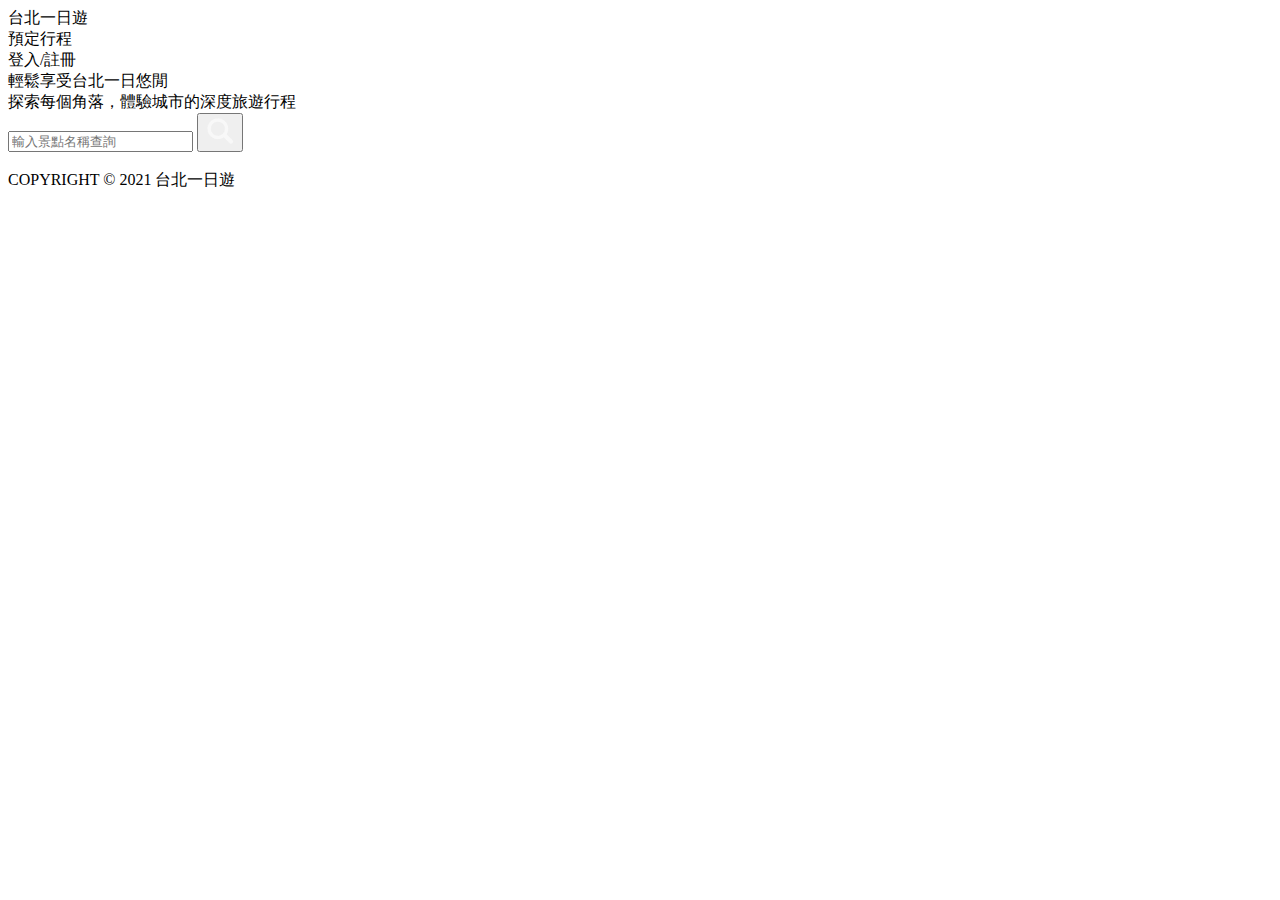
==== templates/index.html @ a25ee869 "week2" ====
<!DOCTYPE html>
<html lang="en">
<head>
    <meta charset="UTF-8">
    <meta http-equiv="X-UA-Compatible" content="IE=edge">
    <meta name="viewport" content="width=device-width, initial-scale=1.0">
    <title>台北一日遊</title>
    <link rel="stylesheet" type="text/css" href="{{ url_for('static', filename='taipei.css') }}" />
</head>
<body>
    <div id="navigation_bar">
        <div class=left>台北一日遊</div>
        <div class=right>
            <div class="item">預定行程</div>
            <div class="item">登入/註冊</div>
        </div>
        <div class=slogan>

            <div class=slogan_top>輕鬆享受台北一日悠閒</div>
            <div class=slogan_middle>探索每個角落，體驗城市的深度旅遊行程</div>
            <div class="wrap">
                <div class="search">
                    <input  class="search-bar" type="text" name="search" id="search" placeholder="輸入景點名稱查詢">
                    <button onclick="apiAttraction()" class="search-btn" id="search-btn"><img class="search_icon" src="/static/search.png" width="30" height="30"/></button>
                </div>
            </div>
            <div class=category_Div>
                <div id=search_category onclick="test_function(this)"></div>
            </div>
            
        </div>
        
    </div> 
    <div id=welcome>
        <img class="welcome_photo">
    </div>  
    <div>
        <div id="content">
        </div>
        
    </div> 
    <div class="footer_container">
        <footer>COPYRIGHT © 2021 台北一日遊</footer>    
    </div>
    <script>
    let nextPage=0 ;
    let isLoading=false;
    let keyword="";
    function Attraction()
    {
        // 這邊是將頁面抓到輸入的字串
        fetch(`http://127.0.0.1:3000/api/attraction?page=${nextPage}`, {})
        .then((response) => {
            // 這裡會得到一個 ReadableStream 的物件
            // 可以透過 blob(), json(), text() 轉成可用的資訊
            return response.json(); 
        }).then((jsonData) => {
            
            // console.log(nextPage);
            let attractionName = jsonData.data[0].name;
            let mrt = jsonData.data[0].mrt;
            let category = jsonData.data[0].category;
            let image = jsonData.data[0].images[0];
            
            for (let i=0; i<jsonData.data.length; i++)
            {
                console.log("test2")
                // 建立attractionDiv 容器 並放入一開始在html建立的content
                let content=document.getElementById("content");
                let attractionDiv = document.createElement("div");
                attractionDiv.id = `attraction_content ${i}`;
                content.appendChild(attractionDiv);


                // 建立圖片的容器並放在attractionDiv 容器中
                let attraction_content=document.getElementById(`attraction_content ${i}`);
                let img = document.createElement("img");
                img.id="main_photo";
                img.src = jsonData.data[i].images[0];
                // 將圖片放在attraction_content容器下面
                attraction_content.appendChild(img);

                // 建立景點名稱
                
                let attractionName = document.createElement("div");
                attractionName.className  = "attraction_name";
                // 建立<h1>
                let textName = document.createElement("p");
                nameNode = document.createTextNode(jsonData.data[i].name);   
                // 先把節點放進div中 
                textName.appendChild(nameNode);
                attractionName.appendChild(textName);
                
                attraction_content.appendChild(attractionName);
                
                // 先建立information資訊 待會放mrt 和分類
                let information = document.createElement("div");
                information.id = `information ${i}`;
                attraction_content.appendChild(information);
                // 建立mrt
                let attraction_information=document.getElementById(`information ${i}`);
                let attractionMrt = document.createElement("div");
                attractionMrt.className  = "attraction_mrt";
                mrtNode = document.createTextNode(jsonData.data[i].mrt);
                // 先把節點放進div中
                attractionMrt.appendChild(mrtNode);
                // 再將資料放進attraction_content
                attraction_information.appendChild(attractionMrt);
                
                // 建立分類 放進attraction_information
                let attractionCategory = document.createElement("div");
                attractionCategory.className  = "attraction_category";
                categoryNode = document.createTextNode(jsonData.data[i].category);
                // 先把節點放進div中
                attractionCategory.appendChild(categoryNode);
                // 再將資料放進attraction_content
                attraction_information.appendChild(attractionCategory);
                if (i==jsonData.data.length-1){
                    isLoading=true;
                }
            }
            if(isLoading==true){
                observer.observe(cards);   
                console.log("test1")
            }
            
           nextPage = jsonData.nextPage;
        })
        
    }
    
    // 這裡是搜尋按鈕時
    function apiAttraction()
    {
        // 先停止聆聽
        observer.unobserve(cards);
        //  先清空網頁
        document.getElementById("content").innerHTML="";
        // 讓nextPage先回到0
        
        // 這邊是將頁面抓到輸入的字串
        let keywordElement = document.getElementById("search");
        keyword = keywordElement.value;
        // const data = {username}
        console.log(keywordElement);
        console.log(keyword,"打進去的字");
        fetch(`http://127.0.0.1:3000/api/attraction?keyword=${keyword}`, {})
        .then((response) => {
            // 這裡會得到一個 ReadableStream 的物件
            // 可以透過 blob(), json(), text() 轉成可用的資訊
            return response.json(); 
        }).then((jsonData) => {
            console.log(nextPage,"景點搜尋")
            let attractionName = jsonData.data[0].name;
            let mrt = jsonData.data[0].mrt;
            let category = jsonData.data[0].category;
            let image = jsonData.data[0].images[0];
        
            for (let i=0; i<jsonData.data.length; i++)
            {
                // 建立attractionDiv 容器 並放入一開始在html建立的content
                let content=document.getElementById("content");
                let attractionDiv = document.createElement("div");
                attractionDiv.id = `attraction_content ${i}`;
                content.appendChild(attractionDiv);


                // 建立圖片的容器並放在attractionDiv 容器中
                let attraction_content=document.getElementById(`attraction_content ${i}`);
                let img = document.createElement("img");
                img.id="main_photo";
                img.src = jsonData.data[i].images[0];
                // 將圖片放在attraction_content容器下面
                attraction_content.appendChild(img);

                // 建立景點名稱
                
                let attractionName = document.createElement("div");
                attractionName.className  = "attraction_name";
                let textName = document.createElement("p");
                nameNode = document.createTextNode(jsonData.data[i].name);
                // 先把節點放進div中
                textName.appendChild(nameNode);
                attractionName.appendChild(textName);
                // 再將資料放進attraction_content
                attraction_content.appendChild(attractionName);
                
                // 先建立information資訊 待會放mrt 和分類
                let information = document.createElement("div");
                information.id = `information ${i}`;
                attraction_content.appendChild(information);
                // 建立mrt
                let attraction_information=document.getElementById(`information ${i}`);
                let attractionMrt = document.createElement("div");
                attractionMrt.className  = "attraction_mrt";
                mrtNode = document.createTextNode(jsonData.data[i].mrt);
                // 先把節點放進div中
                attractionMrt.appendChild(mrtNode);
                // 再將資料放進attraction_content
                attraction_information.appendChild(attractionMrt);
                
                // 建立分類 放進attraction_information
                let attractionCategory = document.createElement("div");
                attractionCategory.className  = "attraction_category";
                categoryNode = document.createTextNode(jsonData.data[i].category);
                // 先把節點放進div中
                attractionCategory.appendChild(categoryNode);
                // 再將資料放進attraction_content
                attraction_information.appendChild(attractionCategory);

            }
            nextPage = jsonData.nextPage;
            keyword=keywordElement.value;
            observer.observe(cards);   
            console.log(nextPage,"跑完搜尋第一頁");
            
           
        })
    }
    function apiCategory()
    {
        fetch("http://127.0.0.1:3000/api/categories", {})
        .then((response) => {
            // 這裡會得到一個 ReadableStream 的物件
            // 可以透過 blob(), json(), text() 轉成可用的資訊
            return response.json(); 
        }).then((jsonData) => {
            let categories = jsonData.data;
            console.log(categories);
            console.log(categories[0]);
            for (let i=0; i<jsonData.data.length; i++)
            {
                let catrgory_content=document.getElementById("search_category");
                let searchCategory = document.createElement("a");
                searchCategory.className  = "search_category_content";
                searchCategory.setAttribute("onclick", "show(this);")

                searchCategory.className  = "search_category_content";
                searchcategoryNode = document.createTextNode(categories[i]);
                // 先把節點放進div中
                searchCategory.appendChild(searchcategoryNode);
                // 再將資料放進attraction_content
                catrgory_content.appendChild(searchCategory);
            }
        })

    }

    // 點擊顯示和隱藏
        function e(obj){return document.getElementById(obj)}
    e("search").onclick=function(event){
        e("search_category").style.opacity="1";
        stopBubble(event); 
        document.onclick=function(){
        e("search_category").style.opacity="0";
            document.onclick=null;
        }
    }
    
    e("search_category").onclick=function(event){
        //只阻止了向上冒泡，而沒有阻止向下捕獲，所以點擊con的內部對象時，仍然可以執行這個函數
        stopBubble(event); 
    }
    //阻止冒泡函數
    function stopBubble(e){  
        if(e && e.stopPropagation){
        e.stopPropagation();  //w3c
        }else{
        window.event.cancelBubble=true; //IE
        }
    }
    // 點擊文字顯示在input
    function show(e) {
        let clickValue = e.text
        document.getElementById("search").value = clickValue
    }

   
    // let isLoading=false;
    //root預設就是視窗
    let options = {
    // rootMargin: '0px 0px 0px 0px',
    threshold: 1,
    }
    //選定要觀察的對象

    
    //設定call back
    const callback = (entries) => 
    {
        console.log("hello")
        console.log(keyword,1111)
       
            console.log(nextPage,"aaaaaa")
            if(nextPage == null) return;
            if (entries[0].isIntersecting)
            {   console.log(nextPage,"bbbbbb");
            
                if(nextPage!==null ){
                    console.log(nextPage,"1234567")
                    isLoading=true;
                    fetch(`http://127.0.0.1:3000/api/attraction?page=${nextPage}&keyword=${keyword}`, {})
                .then((response) => {
                    console.log(nextPage,"333333")
                    // 這裡會得到一個 ReadableStream 的物件
                    // 可以透過 blob(), json(), text() 轉成可用的資訊
                    return response.json(); 
                }).then((jsonData) => {
                    
                    console.log(nextPage,"dddddd");
                    let attractionName = jsonData.data[0].name;
                    let mrt = jsonData.data[0].mrt;
                    let category = jsonData.data[0].category;
                    let image = jsonData.data[0].images[0];
            
                for (let i=0; i<jsonData.data.length; i++)
                {
                    
                    // 建立attractionDiv 容器 並放入一開始在html建立的content
                    let content=document.getElementById("content");
                    let attractionDiv = document.createElement("div");
                    attractionDiv.id = `attraction_content ${i+12*nextPage}`;
                    content.appendChild(attractionDiv);


                    // 建立圖片的容器並放在attractionDiv 容器中
                    let attraction_content=document.getElementById(`attraction_content ${i+12*nextPage}`);
                    let img = document.createElement("img");
                    img.id="main_photo";
                    img.src = jsonData.data[i].images[0];
                    // 將圖片放在attraction_content容器下面
                    attraction_content.appendChild(img);

                    // 建立景點名稱
                    
                    let attractionName = document.createElement("div");
                    attractionName.className  = "attraction_name";
                    // 建立<h1>
                    let textName = document.createElement("p");
                    nameNode = document.createTextNode(jsonData.data[i].name);   
                    // 先把節點放進div中 
                    textName.appendChild(nameNode);
                    attractionName.appendChild(textName);
                    
                    attraction_content.appendChild(attractionName);
                    
                    // 先建立information資訊 待會放mrt 和分類
                    let information = document.createElement("div");
                    information.id = `information ${i+12*nextPage}`;
                    attraction_content.appendChild(information);
                    // 建立mrt
                    let attraction_information=document.getElementById(`information ${i+12*nextPage}`);
                    let attractionMrt = document.createElement("div");
                    attractionMrt.className  = "attraction_mrt";
                    mrtNode = document.createTextNode(jsonData.data[i].mrt);
                    // 先把節點放進div中
                    attractionMrt.appendChild(mrtNode);
                    // 再將資料放進attraction_content
                    attraction_information.appendChild(attractionMrt);
                    
                    // 建立分類 放進attraction_information
                    let attractionCategory = document.createElement("div");
                    attractionCategory.className  = "attraction_category";
                    categoryNode = document.createTextNode(jsonData.data[i].category);
                    // 先把節點放進div中
                    attractionCategory.appendChild(categoryNode);
                    // 再將資料放進attraction_content
                    attraction_information.appendChild(attractionCategory);
                }
                
                nextPage = jsonData.nextPage;
                console.log(nextPage);
       
               
                })
            }
            else{
                console.log("不重疊")
            }
        } 
                    
     
          
    }
    
    
    Attraction();

    apiCategory();
    
  
    let observer = new IntersectionObserver(callback, options)
    const cards = document.querySelector("footer");
    // observer.observe(cards);   
    
    </script>
</body>
</html>
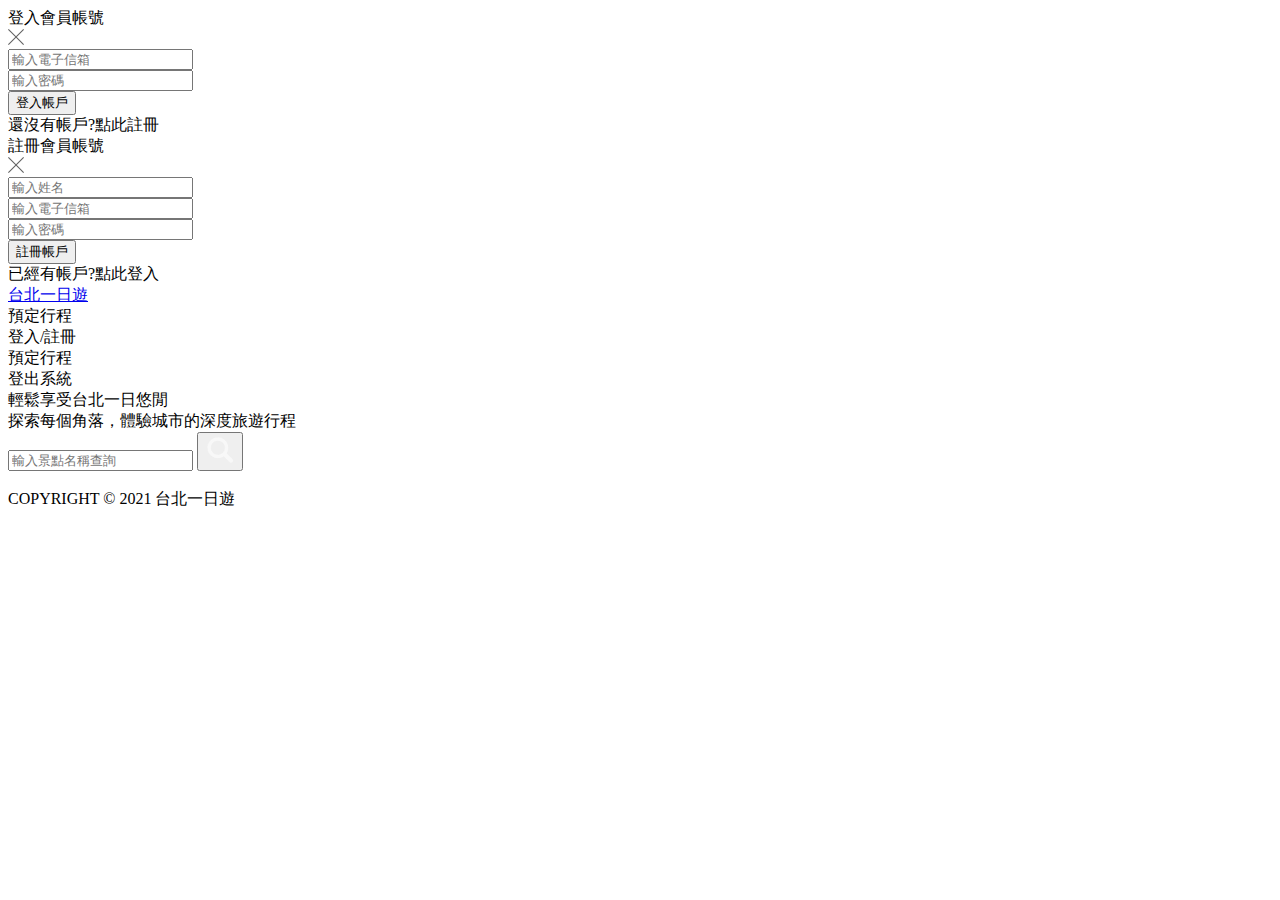
==== commit 02c0684a: "Merge pull request #5 from WanJu0/develop" ====
--- a/templates/index.html
+++ b/templates/index.html
@@ -7,13 +7,68 @@
     <title>台北一日遊</title>
     <link rel="stylesheet" type="text/css" href="{{ url_for('static', filename='taipei.css') }}" />
 </head>
-<body>
+<body> 
+    <div class="overlay_login" id="overlay_login">
+        <div id="login_content">
+            <div id="decorator_section">
+                <div id="decorator_top"></div>
+                <div id="decorator_down">
+                    <div id="decorator_main">
+                        <div id="login_title">
+                            <div id="login_nane">登入會員帳號</div>
+                            <img onclick="closeLogin()" class="x_icon" src="/static/icon_closex.png" />
+                        </div>
+                    
+                        <input id="input_email"type="text" name="email" placeholder="輸入電子信箱"/><br/>
+                        <input id="input_password" type="password" name="password" placeholder="輸入密碼"/><br/>
+                        <button onclick="apiSingin()" id="login_btn">登入帳戶</button>
+                        <div id="signin_message"></div>
+                        <div onclick="openSignup(),closeLogin() " id="no_account">還沒有帳戶?點此註冊</div>
+                    </div>
+                </div>
+            </div>
+        </div> 
+    </div>
+    <div class="overlay_signup" id="overlay_signup">
+        <div id="signup_content">
+            <div id="signup_section">
+                <div id="signup_top"></div>
+                <div id="signup_down">
+                    <div id="signup_main">
+                        <div id="signup_title">
+                            <div id="signup_nane">註冊會員帳號</div>
+                            <img onclick="closeSignup()" class="signup_icon" src="/static/icon_closex.png" />
+                        </div>
+                        <!-- <form action="/api/user" method="POST"> -->
+                        <input id="input_signup_name" type="text" name="name" placeholder="輸入姓名"/><br/>
+                        <input id="input_signup_email"type="text" name="email" placeholder="輸入電子信箱"/><br/>
+                        <input id="input_signup_password" type="password" name="password" placeholder="輸入密碼"/><br/>
+                        <button onclick="apiSingup()"id="signup_btn">註冊帳戶</button>
+                        <div id="signup_message"></div>
+                        <div onclick="closeSignup(),openLogin()"  id="account">已經有帳戶?點此登入</div>
+                    </div>
+                </div>
+            </div>
+        </div>  
+    </div>
     <div id="navigation_bar">
-        <div class=left>台北一日遊</div>
-        <div class=right>
+        <a href="/">
+            <div class=left>台北一日遊</div>
+        </a>
+        
+        <div class=right_login>
             <div class="item">預定行程</div>
-            <div class="item">登入/註冊</div>
+            <div id="login_logout">
+                <div class="signin_btn" onclick="openLogin()">登入/註冊</div>
+            </div>
         </div>
+        <div class=right_logout>
+            <div class="item">預定行程</div>
+            <div id="login_logout">
+                <div class="signout_btn" onclick="logout()" >登出系統</div>
+            </div>
+        </div>
+        
         <div class=slogan>
 
             <div class=slogan_top>輕鬆享受台北一日悠閒</div>
@@ -49,7 +104,7 @@
     function Attraction()
     {
         // 這邊是將頁面抓到輸入的字串
-        fetch(`http://127.0.0.1:3000/api/attraction?page=${nextPage}`, {})
+        fetch(`/api/attraction?page=${nextPage}`, {})
         .then((response) => {
             // 這裡會得到一個 ReadableStream 的物件
             // 可以透過 blob(), json(), text() 轉成可用的資訊
@@ -61,15 +116,28 @@
             let mrt = jsonData.data[0].mrt;
             let category = jsonData.data[0].category;
             let image = jsonData.data[0].images[0];
+            let id = jsonData.data[0].id;
+            console.log(id);
+
             
             for (let i=0; i<jsonData.data.length; i++)
             {
                 console.log("test2")
+                // 新增一個連結在最外層
+
+
                 // 建立attractionDiv 容器 並放入一開始在html建立的content
                 let content=document.getElementById("content");
+                // 新增一個連結在最外層
+                let attractionLink = document.createElement("a");
+                attractionLink.id = `attraction_link ${i}`;
+                attractionLink.href=`/attraction/${jsonData.data[i].id}`;
+                content.appendChild(attractionLink);
+
+
                 let attractionDiv = document.createElement("div");
                 attractionDiv.id = `attraction_content ${i}`;
-                content.appendChild(attractionDiv);
+                attractionLink.appendChild(attractionDiv);
 
 
                 // 建立圖片的容器並放在attractionDiv 容器中
@@ -90,7 +158,6 @@
                 // 先把節點放進div中 
                 textName.appendChild(nameNode);
                 attractionName.appendChild(textName);
-                
                 attraction_content.appendChild(attractionName);
                 
                 // 先建立information資訊 待會放mrt 和分類
@@ -144,7 +211,7 @@
         // const data = {username}
         console.log(keywordElement);
         console.log(keyword,"打進去的字");
-        fetch(`http://127.0.0.1:3000/api/attraction?keyword=${keyword}`, {})
+        fetch(`/api/attraction?keyword=${keyword}`, {})
         .then((response) => {
             // 這裡會得到一個 ReadableStream 的物件
             // 可以透過 blob(), json(), text() 轉成可用的資訊
@@ -219,7 +286,7 @@
     }
     function apiCategory()
     {
-        fetch("http://127.0.0.1:3000/api/categories", {})
+        fetch("/api/categories", {})
         .then((response) => {
             // 這裡會得到一個 ReadableStream 的物件
             // 可以透過 blob(), json(), text() 轉成可用的資訊
@@ -299,7 +366,7 @@
                 if(nextPage!==null ){
                     console.log(nextPage,"1234567")
                     isLoading=true;
-                    fetch(`http://127.0.0.1:3000/api/attraction?page=${nextPage}&keyword=${keyword}`, {})
+                    fetch(`/api/attraction?page=${nextPage}&keyword=${keyword}`, {})
                 .then((response) => {
                     console.log(nextPage,"333333")
                     // 這裡會得到一個 ReadableStream 的物件
@@ -318,9 +385,15 @@
                     
                     // 建立attractionDiv 容器 並放入一開始在html建立的content
                     let content=document.getElementById("content");
+                    // 新增一個連結在最外層
+                    let attractionLink = document.createElement("a");
+                    attractionLink.id = `attraction_link ${i+12*nextPage}`;
+                    attractionLink.href=`/attraction/${jsonData.data[i].id}`;
+                    content.appendChild(attractionLink);
+
                     let attractionDiv = document.createElement("div");
                     attractionDiv.id = `attraction_content ${i+12*nextPage}`;
-                    content.appendChild(attractionDiv);
+                    attractionLink.appendChild(attractionDiv);
 
 
                     // 建立圖片的容器並放在attractionDiv 容器中
@@ -378,21 +451,170 @@
                 console.log("不重疊")
             }
         } 
-                    
-     
-          
     }
     
     
     Attraction();
-
     apiCategory();
-    
-  
+    // 追蹤footer
     let observer = new IntersectionObserver(callback, options)
     const cards = document.querySelector("footer");
-    // observer.observe(cards);   
-    
+
+    // 點擊或關閉註冊和登入div
+    function openLogin() {
+        let element = document.getElementById("overlay_login")
+        element.style.display = "block"
+    }
+    function closeLogin() {
+        let element = document.getElementById("overlay_login")
+        element.style.display = "none"
+    } 
+    // 開關註冊
+    function openSignup() {
+        let element = document.getElementById("overlay_signup")
+        element.style.display = "block"
+    }
+    function closeSignup() {
+        let element = document.getElementById("overlay_signup")
+        element.style.display = "none"
+    } 
+    // 註冊系統
+    function apiSingup(){
+        const nameElement = document.getElementById("input_signup_name");
+        const name = nameElement.value;
+        const emailElement = document.getElementById("input_signup_email");
+        const email = emailElement.value;
+        const passwordElement = document.getElementById("input_signup_password");
+        const password = passwordElement.value;
+
+        console.log(name);
+        console.log(email);
+        console.log(password);
+        let data=
+            {
+                name:name,
+                email:email,
+                password:password
+            };
+        fetch("/api/user",{
+            method: "POST" ,
+            credentials: "include",
+            body:JSON.stringify(data),
+            cache:"no-cache",
+            headers:new Headers({
+                "content-type":"application/json"
+            })
+        })
+        .then((response) => {
+            // 這裡會得到一個 ReadableStream 的物件
+            // 可以透過 blob(), json(), text() 轉成可用的資訊
+            return response.json(); 
+        }).then((jsonData) => {
+            console.log(jsonData,"check 33")
+            console.log(jsonData.message)
+            if(jsonData.error==true){
+                document.getElementById("signup_message").innerHTML = jsonData.message ;
+            }
+            if(jsonData.ok==true){
+                document.getElementById("signup_message").innerHTML = "註冊成功" ;
+                document.getElementById("login_btn").style.margin="0px";
+
+            }
+        })
+    }
+    // 登入系統的js 
+    function apiSingin()
+    {
+        const emailElement = document.getElementById("input_email");
+        const email = emailElement.value;
+        const passwordElement = document.getElementById("input_password");
+        const password = passwordElement.value;
+
+        console.log(email);
+        console.log(password);
+        let data=
+            {
+                email:email,
+                password:password
+            };
+        
+        console.log(data);
+        fetch("/api/user/auth",{
+            method: "PUT" ,
+            credentials: "include",
+            body:JSON.stringify(data),
+            cache:"no-cache",
+            headers:new Headers({
+                "content-type":"application/json"
+            })
+        })
+        .then(function(response){
+            if(response.status ==400){
+                console.log(`Response status was not 200:${response.status}`);
+                console.log(data)
+                document.getElementById("signin_message").innerHTML = "帳號密碼有誤"
+                return ;
+            }
+            if(response.status ==200){
+                response.json().then(function(data){
+                    console.log(data)
+                    // document.getElementById("signin_message").innerHTML = "登入成功"
+                    window.location.replace(location.href)
+                })
+            }
+
+        })
+        
+    }
+    // 寫一個函式可以判斷使用者是否有登入
+    function check()
+    {
+        fetch("/api/user/auth",{
+            method: "GET" ,
+        })
+        .then((response) => {
+            // 這裡會得到一個 ReadableStream 的物件
+            // 可以透過 blob(), json(), text() 轉成可用的資訊
+            return response.json(); 
+        }).then((jsonData) => {
+            console.log(jsonData,"check 1")
+            console.log(jsonData.data)
+            if(jsonData.data!=false){
+                let element = document.querySelector(".right_login")
+                element.style.display="none"
+                let signoutElement = document.querySelector(".right_logout")
+                signoutElement.style.display="block"
+                signoutElement.style.display="flex"
+            }
+            else{
+                let element = document.querySelector(".right_login")
+                element.style.display="block"
+                element.style.display="flex"
+                let signoutElement = document.querySelector(".right_logout")
+                signoutElement.style.display="none"
+               
+            }
+            
+        })
+    }
+    check()
+    // 登出系統
+    function logout()
+    {
+        fetch("/api/user/auth",{
+            method: "DELETE" ,
+        })
+        .then((response) => {
+            // 這裡會得到一個 ReadableStream 的物件
+            // 可以透過 blob(), json(), text() 轉成可用的資訊
+            return response.json(); 
+        }).then((jsonData) => {
+            console.log(jsonData,"check 2")
+            window.location.replace(location.href)
+            
+        })
+    }
+
     </script>
 </body>
 </html>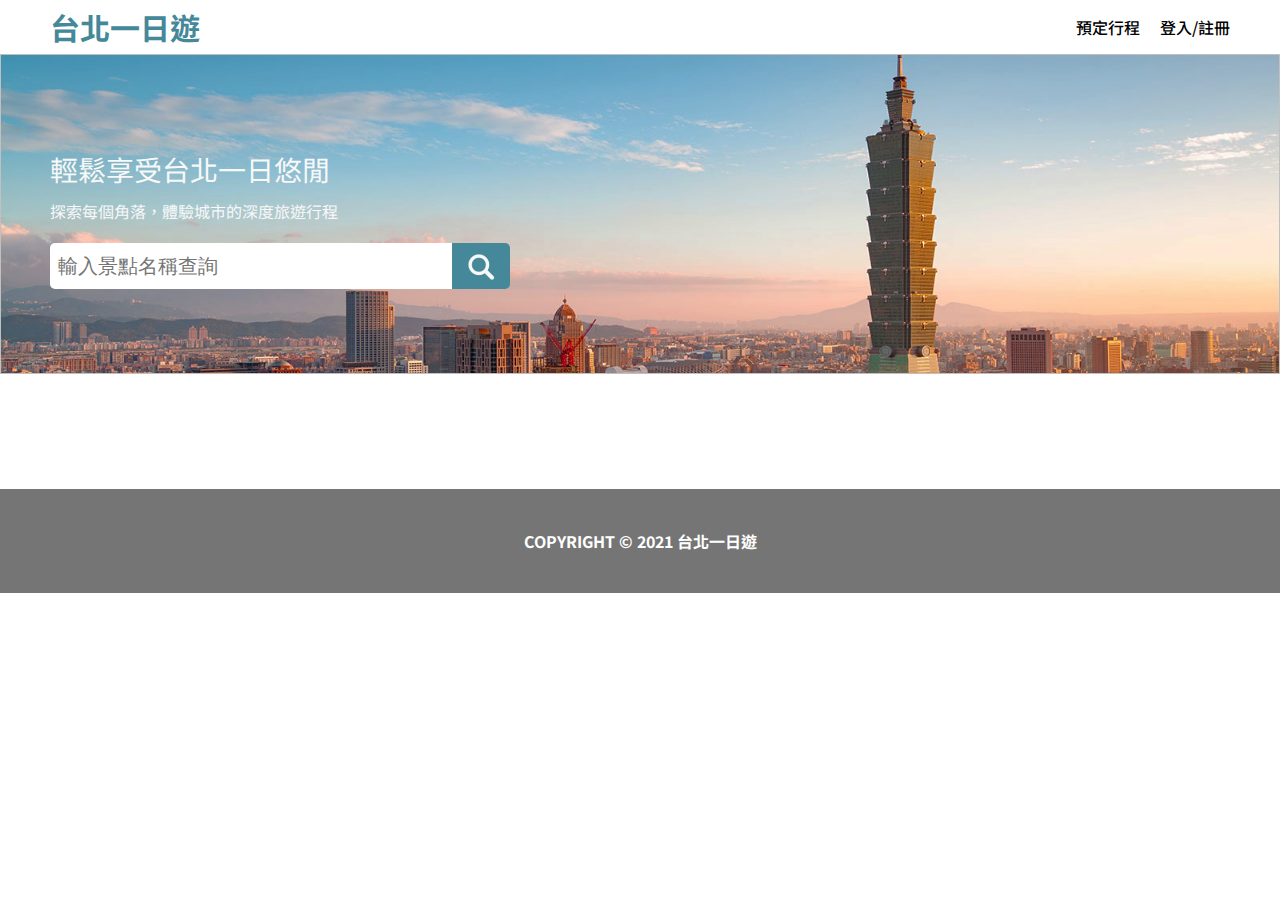
==== commit e47bdece: "week4 modify 3" ====
--- a/templates/index.html
+++ b/templates/index.html
@@ -5,7 +5,7 @@
     <meta http-equiv="X-UA-Compatible" content="IE=edge">
     <meta name="viewport" content="width=device-width, initial-scale=1.0">
     <title>台北一日遊</title>
-    <link rel="stylesheet" type="text/css" href="{{ url_for('static', filename='taipei.css') }}" />
+    <link rel="stylesheet" type="text/css" href="/static/CSS/taipei.css" />
 </head>
 <body> 
     <div class="overlay_login" id="overlay_login">
@@ -16,7 +16,7 @@
                     <div id="decorator_main">
                         <div id="login_title">
                             <div id="login_nane">登入會員帳號</div>
-                            <img onclick="closeLogin()" class="x_icon" src="/static/icon_closex.png" />
+                            <img onclick="closeLogin()" class="x_icon" src="/static/images/icon_closex.png" />
                         </div>
                     
                         <input id="input_email"type="text" name="email" placeholder="輸入電子信箱"/><br/>
@@ -37,9 +37,8 @@
                     <div id="signup_main">
                         <div id="signup_title">
                             <div id="signup_nane">註冊會員帳號</div>
-                            <img onclick="closeSignup()" class="signup_icon" src="/static/icon_closex.png" />
+                            <img onclick="closeSignup()" class="signup_icon" src="/static/images/icon_closex.png" />
                         </div>
-                        <!-- <form action="/api/user" method="POST"> -->
                         <input id="input_signup_name" type="text" name="name" placeholder="輸入姓名"/><br/>
                         <input id="input_signup_email"type="text" name="email" placeholder="輸入電子信箱"/><br/>
                         <input id="input_signup_password" type="password" name="password" placeholder="輸入密碼"/><br/>
@@ -76,7 +75,7 @@
             <div class="wrap">
                 <div class="search">
                     <input  class="search-bar" type="text" name="search" id="search" placeholder="輸入景點名稱查詢">
-                    <button onclick="apiAttraction()" class="search-btn" id="search-btn"><img class="search_icon" src="/static/search.png" width="30" height="30"/></button>
+                    <button onclick="apiAttraction()" class="search-btn" id="search-btn"><img class="search_icon" src="/static/images/search.png" width="30" height="30"/></button>
                 </div>
             </div>
             <div class=category_Div>
@@ -97,524 +96,7 @@
     <div class="footer_container">
         <footer>COPYRIGHT © 2021 台北一日遊</footer>    
     </div>
-    <script>
-    let nextPage=0 ;
-    let isLoading=false;
-    let keyword="";
-    function Attraction()
-    {
-        // 這邊是將頁面抓到輸入的字串
-        fetch(`/api/attraction?page=${nextPage}`, {})
-        .then((response) => {
-            // 這裡會得到一個 ReadableStream 的物件
-            // 可以透過 blob(), json(), text() 轉成可用的資訊
-            return response.json(); 
-        }).then((jsonData) => {
-            
-            // console.log(nextPage);
-            let attractionName = jsonData.data[0].name;
-            let mrt = jsonData.data[0].mrt;
-            let category = jsonData.data[0].category;
-            let image = jsonData.data[0].images[0];
-            let id = jsonData.data[0].id;
-            console.log(id);
-
-            
-            for (let i=0; i<jsonData.data.length; i++)
-            {
-                console.log("test2")
-                // 新增一個連結在最外層
-
-
-                // 建立attractionDiv 容器 並放入一開始在html建立的content
-                let content=document.getElementById("content");
-                // 新增一個連結在最外層
-                let attractionLink = document.createElement("a");
-                attractionLink.id = `attraction_link ${i}`;
-                attractionLink.href=`/attraction/${jsonData.data[i].id}`;
-                content.appendChild(attractionLink);
-
-
-                let attractionDiv = document.createElement("div");
-                attractionDiv.id = `attraction_content ${i}`;
-                attractionLink.appendChild(attractionDiv);
-
-
-                // 建立圖片的容器並放在attractionDiv 容器中
-                let attraction_content=document.getElementById(`attraction_content ${i}`);
-                let img = document.createElement("img");
-                img.id="main_photo";
-                img.src = jsonData.data[i].images[0];
-                // 將圖片放在attraction_content容器下面
-                attraction_content.appendChild(img);
-
-                // 建立景點名稱
-                
-                let attractionName = document.createElement("div");
-                attractionName.className  = "attraction_name";
-                // 建立<h1>
-                let textName = document.createElement("p");
-                nameNode = document.createTextNode(jsonData.data[i].name);   
-                // 先把節點放進div中 
-                textName.appendChild(nameNode);
-                attractionName.appendChild(textName);
-                attraction_content.appendChild(attractionName);
-                
-                // 先建立information資訊 待會放mrt 和分類
-                let information = document.createElement("div");
-                information.id = `information ${i}`;
-                attraction_content.appendChild(information);
-                // 建立mrt
-                let attraction_information=document.getElementById(`information ${i}`);
-                let attractionMrt = document.createElement("div");
-                attractionMrt.className  = "attraction_mrt";
-                mrtNode = document.createTextNode(jsonData.data[i].mrt);
-                // 先把節點放進div中
-                attractionMrt.appendChild(mrtNode);
-                // 再將資料放進attraction_content
-                attraction_information.appendChild(attractionMrt);
-                
-                // 建立分類 放進attraction_information
-                let attractionCategory = document.createElement("div");
-                attractionCategory.className  = "attraction_category";
-                categoryNode = document.createTextNode(jsonData.data[i].category);
-                // 先把節點放進div中
-                attractionCategory.appendChild(categoryNode);
-                // 再將資料放進attraction_content
-                attraction_information.appendChild(attractionCategory);
-                if (i==jsonData.data.length-1){
-                    isLoading=true;
-                }
-            }
-            if(isLoading==true){
-                observer.observe(cards);   
-                console.log("test1")
-            }
-            
-           nextPage = jsonData.nextPage;
-        })
-        
-    }
-    
-    // 這裡是搜尋按鈕時
-    function apiAttraction()
-    {
-        // 先停止聆聽
-        observer.unobserve(cards);
-        //  先清空網頁
-        document.getElementById("content").innerHTML="";
-        // 讓nextPage先回到0
-        
-        // 這邊是將頁面抓到輸入的字串
-        let keywordElement = document.getElementById("search");
-        keyword = keywordElement.value;
-        // const data = {username}
-        console.log(keywordElement);
-        console.log(keyword,"打進去的字");
-        fetch(`/api/attraction?keyword=${keyword}`, {})
-        .then((response) => {
-            // 這裡會得到一個 ReadableStream 的物件
-            // 可以透過 blob(), json(), text() 轉成可用的資訊
-            return response.json(); 
-        }).then((jsonData) => {
-            console.log(nextPage,"景點搜尋")
-            let attractionName = jsonData.data[0].name;
-            let mrt = jsonData.data[0].mrt;
-            let category = jsonData.data[0].category;
-            let image = jsonData.data[0].images[0];
-        
-            for (let i=0; i<jsonData.data.length; i++)
-            {
-                // 建立attractionDiv 容器 並放入一開始在html建立的content
-                let content=document.getElementById("content");
-                let attractionDiv = document.createElement("div");
-                attractionDiv.id = `attraction_content ${i}`;
-                content.appendChild(attractionDiv);
-
-
-                // 建立圖片的容器並放在attractionDiv 容器中
-                let attraction_content=document.getElementById(`attraction_content ${i}`);
-                let img = document.createElement("img");
-                img.id="main_photo";
-                img.src = jsonData.data[i].images[0];
-                // 將圖片放在attraction_content容器下面
-                attraction_content.appendChild(img);
-
-                // 建立景點名稱
-                
-                let attractionName = document.createElement("div");
-                attractionName.className  = "attraction_name";
-                let textName = document.createElement("p");
-                nameNode = document.createTextNode(jsonData.data[i].name);
-                // 先把節點放進div中
-                textName.appendChild(nameNode);
-                attractionName.appendChild(textName);
-                // 再將資料放進attraction_content
-                attraction_content.appendChild(attractionName);
-                
-                // 先建立information資訊 待會放mrt 和分類
-                let information = document.createElement("div");
-                information.id = `information ${i}`;
-                attraction_content.appendChild(information);
-                // 建立mrt
-                let attraction_information=document.getElementById(`information ${i}`);
-                let attractionMrt = document.createElement("div");
-                attractionMrt.className  = "attraction_mrt";
-                mrtNode = document.createTextNode(jsonData.data[i].mrt);
-                // 先把節點放進div中
-                attractionMrt.appendChild(mrtNode);
-                // 再將資料放進attraction_content
-                attraction_information.appendChild(attractionMrt);
-                
-                // 建立分類 放進attraction_information
-                let attractionCategory = document.createElement("div");
-                attractionCategory.className  = "attraction_category";
-                categoryNode = document.createTextNode(jsonData.data[i].category);
-                // 先把節點放進div中
-                attractionCategory.appendChild(categoryNode);
-                // 再將資料放進attraction_content
-                attraction_information.appendChild(attractionCategory);
-
-            }
-            nextPage = jsonData.nextPage;
-            keyword=keywordElement.value;
-            observer.observe(cards);   
-            console.log(nextPage,"跑完搜尋第一頁");
-            
-           
-        })
-    }
-    function apiCategory()
-    {
-        fetch("/api/categories", {})
-        .then((response) => {
-            // 這裡會得到一個 ReadableStream 的物件
-            // 可以透過 blob(), json(), text() 轉成可用的資訊
-            return response.json(); 
-        }).then((jsonData) => {
-            let categories = jsonData.data;
-            console.log(categories);
-            console.log(categories[0]);
-            for (let i=0; i<jsonData.data.length; i++)
-            {
-                let catrgory_content=document.getElementById("search_category");
-                let searchCategory = document.createElement("a");
-                searchCategory.className  = "search_category_content";
-                searchCategory.setAttribute("onclick", "show(this);")
-
-                searchCategory.className  = "search_category_content";
-                searchcategoryNode = document.createTextNode(categories[i]);
-                // 先把節點放進div中
-                searchCategory.appendChild(searchcategoryNode);
-                // 再將資料放進attraction_content
-                catrgory_content.appendChild(searchCategory);
-            }
-        })
-
-    }
-
-    // 點擊顯示和隱藏
-        function e(obj){return document.getElementById(obj)}
-    e("search").onclick=function(event){
-        e("search_category").style.opacity="1";
-        stopBubble(event); 
-        document.onclick=function(){
-        e("search_category").style.opacity="0";
-            document.onclick=null;
-        }
-    }
-    
-    e("search_category").onclick=function(event){
-        //只阻止了向上冒泡，而沒有阻止向下捕獲，所以點擊con的內部對象時，仍然可以執行這個函數
-        stopBubble(event); 
-    }
-    //阻止冒泡函數
-    function stopBubble(e){  
-        if(e && e.stopPropagation){
-        e.stopPropagation();  //w3c
-        }else{
-        window.event.cancelBubble=true; //IE
-        }
-    }
-    // 點擊文字顯示在input
-    function show(e) {
-        let clickValue = e.text
-        document.getElementById("search").value = clickValue
-    }
-
-   
-    // let isLoading=false;
-    //root預設就是視窗
-    let options = {
-    // rootMargin: '0px 0px 0px 0px',
-    threshold: 1,
-    }
-    //選定要觀察的對象
-
-    
-    //設定call back
-    const callback = (entries) => 
-    {
-        console.log("hello")
-        console.log(keyword,1111)
-       
-            console.log(nextPage,"aaaaaa")
-            if(nextPage == null) return;
-            if (entries[0].isIntersecting)
-            {   console.log(nextPage,"bbbbbb");
-            
-                if(nextPage!==null ){
-                    console.log(nextPage,"1234567")
-                    isLoading=true;
-                    fetch(`/api/attraction?page=${nextPage}&keyword=${keyword}`, {})
-                .then((response) => {
-                    console.log(nextPage,"333333")
-                    // 這裡會得到一個 ReadableStream 的物件
-                    // 可以透過 blob(), json(), text() 轉成可用的資訊
-                    return response.json(); 
-                }).then((jsonData) => {
-                    
-                    console.log(nextPage,"dddddd");
-                    let attractionName = jsonData.data[0].name;
-                    let mrt = jsonData.data[0].mrt;
-                    let category = jsonData.data[0].category;
-                    let image = jsonData.data[0].images[0];
-            
-                for (let i=0; i<jsonData.data.length; i++)
-                {
-                    
-                    // 建立attractionDiv 容器 並放入一開始在html建立的content
-                    let content=document.getElementById("content");
-                    // 新增一個連結在最外層
-                    let attractionLink = document.createElement("a");
-                    attractionLink.id = `attraction_link ${i+12*nextPage}`;
-                    attractionLink.href=`/attraction/${jsonData.data[i].id}`;
-                    content.appendChild(attractionLink);
-
-                    let attractionDiv = document.createElement("div");
-                    attractionDiv.id = `attraction_content ${i+12*nextPage}`;
-                    attractionLink.appendChild(attractionDiv);
-
-
-                    // 建立圖片的容器並放在attractionDiv 容器中
-                    let attraction_content=document.getElementById(`attraction_content ${i+12*nextPage}`);
-                    let img = document.createElement("img");
-                    img.id="main_photo";
-                    img.src = jsonData.data[i].images[0];
-                    // 將圖片放在attraction_content容器下面
-                    attraction_content.appendChild(img);
-
-                    // 建立景點名稱
-                    
-                    let attractionName = document.createElement("div");
-                    attractionName.className  = "attraction_name";
-                    // 建立<h1>
-                    let textName = document.createElement("p");
-                    nameNode = document.createTextNode(jsonData.data[i].name);   
-                    // 先把節點放進div中 
-                    textName.appendChild(nameNode);
-                    attractionName.appendChild(textName);
-                    
-                    attraction_content.appendChild(attractionName);
-                    
-                    // 先建立information資訊 待會放mrt 和分類
-                    let information = document.createElement("div");
-                    information.id = `information ${i+12*nextPage}`;
-                    attraction_content.appendChild(information);
-                    // 建立mrt
-                    let attraction_information=document.getElementById(`information ${i+12*nextPage}`);
-                    let attractionMrt = document.createElement("div");
-                    attractionMrt.className  = "attraction_mrt";
-                    mrtNode = document.createTextNode(jsonData.data[i].mrt);
-                    // 先把節點放進div中
-                    attractionMrt.appendChild(mrtNode);
-                    // 再將資料放進attraction_content
-                    attraction_information.appendChild(attractionMrt);
-                    
-                    // 建立分類 放進attraction_information
-                    let attractionCategory = document.createElement("div");
-                    attractionCategory.className  = "attraction_category";
-                    categoryNode = document.createTextNode(jsonData.data[i].category);
-                    // 先把節點放進div中
-                    attractionCategory.appendChild(categoryNode);
-                    // 再將資料放進attraction_content
-                    attraction_information.appendChild(attractionCategory);
-                }
-                
-                nextPage = jsonData.nextPage;
-                console.log(nextPage);
-       
-               
-                })
-            }
-            else{
-                console.log("不重疊")
-            }
-        } 
-    }
-    
-    
-    Attraction();
-    apiCategory();
-    // 追蹤footer
-    let observer = new IntersectionObserver(callback, options)
-    const cards = document.querySelector("footer");
-
-    // 點擊或關閉註冊和登入div
-    function openLogin() {
-        let element = document.getElementById("overlay_login")
-        element.style.display = "block"
-    }
-    function closeLogin() {
-        let element = document.getElementById("overlay_login")
-        element.style.display = "none"
-    } 
-    // 開關註冊
-    function openSignup() {
-        let element = document.getElementById("overlay_signup")
-        element.style.display = "block"
-    }
-    function closeSignup() {
-        let element = document.getElementById("overlay_signup")
-        element.style.display = "none"
-    } 
-    // 註冊系統
-    function apiSingup(){
-        const nameElement = document.getElementById("input_signup_name");
-        const name = nameElement.value;
-        const emailElement = document.getElementById("input_signup_email");
-        const email = emailElement.value;
-        const passwordElement = document.getElementById("input_signup_password");
-        const password = passwordElement.value;
-
-        console.log(name);
-        console.log(email);
-        console.log(password);
-        let data=
-            {
-                name:name,
-                email:email,
-                password:password
-            };
-        fetch("/api/user",{
-            method: "POST" ,
-            credentials: "include",
-            body:JSON.stringify(data),
-            cache:"no-cache",
-            headers:new Headers({
-                "content-type":"application/json"
-            })
-        })
-        .then((response) => {
-            // 這裡會得到一個 ReadableStream 的物件
-            // 可以透過 blob(), json(), text() 轉成可用的資訊
-            return response.json(); 
-        }).then((jsonData) => {
-            console.log(jsonData,"check 33")
-            console.log(jsonData.message)
-            if(jsonData.error==true){
-                document.getElementById("signup_message").innerHTML = jsonData.message ;
-            }
-            if(jsonData.ok==true){
-                document.getElementById("signup_message").innerHTML = "註冊成功" ;
-                document.getElementById("login_btn").style.margin="0px";
-
-            }
-        })
-    }
-    // 登入系統的js 
-    function apiSingin()
-    {
-        const emailElement = document.getElementById("input_email");
-        const email = emailElement.value;
-        const passwordElement = document.getElementById("input_password");
-        const password = passwordElement.value;
-
-        console.log(email);
-        console.log(password);
-        let data=
-            {
-                email:email,
-                password:password
-            };
-        
-        console.log(data);
-        fetch("/api/user/auth",{
-            method: "PUT" ,
-            credentials: "include",
-            body:JSON.stringify(data),
-            cache:"no-cache",
-            headers:new Headers({
-                "content-type":"application/json"
-            })
-        })
-        .then(function(response){
-            if(response.status ==400){
-                console.log(`Response status was not 200:${response.status}`);
-                console.log(data)
-                document.getElementById("signin_message").innerHTML = "帳號密碼有誤"
-                return ;
-            }
-            if(response.status ==200){
-                response.json().then(function(data){
-                    console.log(data)
-                    // document.getElementById("signin_message").innerHTML = "登入成功"
-                    window.location.replace(location.href)
-                })
-            }
-
-        })
-        
-    }
-    // 寫一個函式可以判斷使用者是否有登入
-    function check()
-    {
-        fetch("/api/user/auth",{
-            method: "GET" ,
-        })
-        .then((response) => {
-            // 這裡會得到一個 ReadableStream 的物件
-            // 可以透過 blob(), json(), text() 轉成可用的資訊
-            return response.json(); 
-        }).then((jsonData) => {
-            console.log(jsonData,"check 1")
-            console.log(jsonData.data)
-            if(jsonData.data!=false){
-                let element = document.querySelector(".right_login")
-                element.style.display="none"
-                let signoutElement = document.querySelector(".right_logout")
-                signoutElement.style.display="block"
-                signoutElement.style.display="flex"
-            }
-            else{
-                let element = document.querySelector(".right_login")
-                element.style.display="block"
-                element.style.display="flex"
-                let signoutElement = document.querySelector(".right_logout")
-                signoutElement.style.display="none"
-               
-            }
-            
-        })
-    }
-    check()
-    // 登出系統
-    function logout()
-    {
-        fetch("/api/user/auth",{
-            method: "DELETE" ,
-        })
-        .then((response) => {
-            // 這裡會得到一個 ReadableStream 的物件
-            // 可以透過 blob(), json(), text() 轉成可用的資訊
-            return response.json(); 
-        }).then((jsonData) => {
-            console.log(jsonData,"check 2")
-            window.location.replace(location.href)
-            
-        })
-    }
-
+    <script src="/static/JS/index.js">
     </script>
 </body>
 </html>--- a/static/CSS/taipei.css
+++ b/static/CSS/taipei.css
@@ -0,0 +1,909 @@
+@import url(https://fonts.googleapis.com/css2?family=Noto+Sans+TC&display=swap);
+body{
+    margin: 0 auto;
+    max-width: 1920px;
+    font-family: 'Noto Sans TC';
+}
+#navigation_bar{
+    display: flex;
+    margin: 0 auto;
+    max-width: 1200px;
+    
+}
+.left{
+    font-size: 30px;
+    width:150px ;
+    color: #448899;
+    align-items: center;
+    display: flex;
+    margin-top: 10px;
+    margin-bottom: 10px;
+    font-style: normal;
+    line-height: 34px;
+    font-weight: bold;
+    padding-left: 10px;
+
+}
+.right_login{
+    display: flex;
+    justify-content: flex-end;
+    font-size: 16px;
+    flex: auto;
+    
+}
+.right_logout{
+    display: flex;
+    justify-content: flex-end;
+    font-size: 16px;
+    flex: auto;
+    
+    
+}
+.item{
+    
+    align-items: center;
+    display: flex;
+    margin: 10px;
+    font-weight: 500;
+    font-size: 16px;
+    line-height: 13px;
+    cursor: pointer;
+}
+
+#welcome{
+    margin: 0 auto;
+    max-width: 1920px;
+    /* position: relative; */
+   
+}
+.welcome_photo{
+    margin: 0 auto;
+    background: url(/static/images/welcome.png) no-repeat;
+    height: 320px;
+    background-size: cover;
+    width: 1920px;
+    max-width: 100%;
+    margin-bottom: 55px;
+}
+.slogan{
+    margin: 0 auto;
+    position: absolute;
+    top: 139px;
+    
+}
+.slogan_top{
+    font-size: 28px;
+    margin: 10px;
+    color: #F8F8F8;
+    
+}
+.slogan_middle{
+    font-size: 16px;
+    margin-top: 5px;
+    margin-left: 10px;
+    color: #F8F8F8;
+    
+}
+.wrap{
+    max-width: 460px;
+    
+    height: auto;
+}
+.search-btn{
+    background-color: #448899;
+    height: 46px;
+    width: 60px;
+    border-radius: 0px 5px 5px 0px;
+    border: none;
+    cursor: pointer;
+}
+.search{
+    display: flex;
+    position: relative;
+    float: left;
+    margin-top: 20px;
+    margin-left: 10px;
+    width: 460px;
+    
+}
+.search-bar{
+    width: 400px;
+    font-size: 20px;
+    border-radius: 5px 0px 0px 5px;
+    border: none;
+    padding: 0.5rem;
+}
+.search_icon{
+
+    margin: 8px;
+}
+#content{
+    max-width: 1200px;
+    margin: 0 auto;
+    display: grid;
+    grid-template-columns: 1fr 1fr 1fr 1fr;
+    margin-bottom: 55px;
+}
+
+div[id^=attraction_content] {
+    
+    margin: 15px;
+    position: relative;
+}
+div[id^=information] {
+   
+    display: flex;
+    border-radius: 0 0 5px 5px;
+    border-bottom: solid;
+    border-left: solid;
+    border-right: solid;
+    border: none;
+    border: 1px solid #e8e8e8;
+}
+p{
+    margin: 10px;
+    font-style: normal;
+    font-weight: 700;
+} 
+#main_photo{
+    width: 268px;
+    height: 197px;
+    vertical-align: top;
+    border-radius: 5px 5px 0 0;
+    border: 1px solid #e8e8e8;
+    margin-bottom: -2px;
+}
+.attraction_name{
+    background-color:  #000000;;
+    opacity: .6;
+    width: 100%;
+    position: absolute;
+    color: #FFFFFF;
+    bottom: 45px;
+    height: 40px;
+    line-height: 13px;
+    
+}
+.attraction_category{
+    width:50%;
+    text-align: right;
+    margin: 10px;
+    height: 25px;
+    color: #757575;
+    
+}
+.attraction_mrt{
+    width:50%;
+    margin: 10px;
+    color: #757575;
+    
+}
+footer{
+    height:104px; background-color: #757575;
+    font-family: "Noto Sans TC";
+    font-style: normal;font-weight: bold;
+    line-height: 104px;color: #ffffff;
+    text-align: center;margin-top: 55px;
+}
+#search_category{
+    background-color: #FFFFFF;
+    width: 400px;
+    height: 162px;
+    position: absolute;
+    margin-left: 10px;
+    top: 76px;
+    display: grid;
+    grid-template-columns: 1fr 1fr 1fr;
+    border-radius: 5px;
+    box-shadow: 0px 0px 20px #aabbcc;
+    opacity: 0;
+    z-index: 999;
+}
+.category_Div{
+    position: relative;
+}
+.search_category_content{
+    width: 90px;
+    height: 20px;
+    margin-left: 15px;
+    margin-top: 10px;
+    margin-bottom: 10px;
+    margin-right: 15px;
+
+}
+h1{
+    background-color:  #000000;;
+    opacity: .6;
+    width: 100%;
+    position: absolute;
+    color: #FFFFFF;
+    bottom: 45px;
+    padding: 10px;
+}
+/* attraction css */
+#Attraction_content{
+    max-width: 1200px;
+    margin: 0 auto;
+    display: flex;
+    border-bottom: 1px solid #E8E8E8;
+   
+}
+#photo_list{
+    background-color: #b5ddba;
+    width: 540px;
+    height: 406px;
+    margin-top: 15px;
+    margin-left: 15px;
+    margin-right: 15px;
+    margin-bottom: 37px;
+}
+#photo_information{
+    
+    width: 600px;
+    height: 406px;
+    margin: 15px;
+}
+#navigation_Div{
+    max-width: 1920px;
+    border: 1px solid #E8E8E8;
+
+
+}
+#attraction_div{
+    max-width: 1200px;
+    margin: 0 auto;
+}
+#Attraction_information{
+
+    margin: 0 auto;
+    left: 360px;
+    top: 574px;
+    margin-top: 50px;
+}
+#attraction_description{
+    margin: 10px;
+    font-size: 16px;
+    font-weight: 500;
+    color: #666666;
+}
+a{
+	text-decoration: none;
+}
+#address{
+
+    margin-left: 10px;
+    margin-right: 10px;
+    margin-top: 10px;
+}
+#address_name{
+    height: 24px;
+    color: #666666;
+}
+#address_title{
+    margin-top: 20px;
+    margin-bottom: 3px;
+    font-family: 'Noto Sans TC';
+    font-style: normal;
+    font-weight: 700;
+    font-size: 16px;
+    color: #666666;
+}
+#transport{
+    margin-top: 20px;
+    margin-left: 10px;
+    margin-right: 10px;
+}
+#transport_content{
+    color: #666666;
+    margin-bottom: 120px;
+}
+#transport_title{
+
+    font-family: 'Noto Sans TC';
+    font-style: normal;
+    font-weight: 700;
+    font-size: 16px;
+    /* line-height: 13px; */
+    padding-bottom: 3px;
+    color: #666666;
+
+}
+#info_content{
+    margin-left: 10px;
+    margin-right: 10px;
+}
+#journey_title{
+    margin-bottom: 15px;
+    font-size: 24px;
+    line-height: 24px;
+    font-weight: 700;
+    color: #666666;
+    padding-top: 20px;
+}
+#journey_search{
+    margin-bottom: 41px;
+    padding-top: 25px;
+    margin-left: 20px;
+    
+
+}
+#journey-btn{
+    width: 154px;
+    height: 36px;
+    background: #448899;
+    border-radius: 5px;
+    color: #FFFFFF;
+    font-family: 'Noto Sans TC';
+    font-style: normal;
+    font-weight: 400;
+    font-size: 19px;
+    line-height: 16px;
+    border: #448899;
+}
+#journey_category{
+    font-size: 16px;
+    line-height: 13.3px;
+    font-weight: 500;
+    color: #666666;
+    margin-bottom: 20px;
+}
+#journey_content{
+    background: #E8E8E8;
+    border-radius: 5px;
+    height: 302px;
+}
+#journey_date{
+    margin-left: 20px;
+    color: #666666;
+    margin-top: 15px;
+    font-weight: 700;
+}
+#journey_time{
+    margin-left: 20px;
+    color: #666666;
+    margin-top: 15px;
+    font-weight: 700;
+}
+#journey_cost{
+    margin-left: 20px;
+    color: #666666;
+    margin-top: 15px;
+    display: flex;
+    font-weight: 700;
+}
+.schedule{
+    margin-left: 20px;
+    color: #666666;
+    font-family: 'Noto Sans TC';
+    font-style: normal;
+    font-weight: 700;
+    font-size: 16px;
+    line-height: 13px;
+    padding-top: 15px;
+    padding-bottom: 15px;
+}
+.schedule_content{
+    margin-top: 15px;
+    margin-left: 20px;
+    margin-bottom: 15px;
+    font-family: 'Noto Sans TC';
+    font-style: normal;
+    font-weight: 500;
+    font-size: 16px;
+    line-height: 13px;
+    color: #666666;
+    
+}
+#date{
+    margin-left: 5px;
+    width: 193px;
+    height: 35px;
+    padding: 5px 10px;
+    font-size: 16px;
+    font-family: "Noto Sans TC";
+    border: none;
+}
+#daytime_cost{
+    
+    display: none;
+}
+#nighttime_cost{
+   
+    display: none;
+}
+.photo_list_content{
+    width: 100%;
+    max-width: 100%;
+    height: 406px;
+    object-fit: cover;
+    
+    
+}
+.btn_left{
+    position: absolute;
+    top: 175px;
+    z-index: 700;
+    background-color: #f0f8ff00;
+    border: none;
+}
+.btn_right{
+    position: absolute;
+    right: 0;
+    top: 175px;
+    z-index: 700;
+    background-color: #f0f8ff00;
+    border: none;
+}
+#photo_list{
+    position: relative;
+    /* display:none; */
+    overflow: hidden;
+}
+#nighttime{
+    accent-color: #448899;
+    width: 22px;
+    height: 22px;
+    margin-left: 18px;
+    margin-right: 4px;
+}
+#select_time{
+    align-items: center;
+    display: flex;
+}
+#daytime{
+    accent-color: #448899;
+    width: 22px;
+    height: 22px;
+    margin-right: 4px;
+    margin-left: 10px;
+
+}
+
+#dot_content{
+    position: absolute;
+    bottom: 13px;
+    width: 100%;
+    display: flex;
+    align-items: center;
+    justify-content: center;
+}
+.dot {
+    cursor: pointer;
+    height: 12px;
+    width: 12px;
+    margin: 0 6px;
+    background-color: white;
+    border-radius: 50%;
+    display: inline-block;
+    transition: background-color 0.6s ease;
+}
+
+
+.active, .dot:hover {
+    background-color: black;
+    border: 2px solid #ffffff;  
+}
+/* 會員登入的css */
+#login_content{
+    width: 340px;
+    height: 275px;
+    position: absolute;
+    left: 50%;
+    margin-top: 80px;
+    transform: translate(-50%, -10px);
+    z-index: 800;
+
+}
+#decorator_top{
+    width: 340px;
+    height: 10px;
+    background: linear-gradient(270deg, #337788 0%, #66AABB 100%);
+    border-radius: 6px 6px 0 0;
+}
+#decorator_down{
+    width: 340px;
+    height: 265px;
+    background: #FFFFFF;
+    box-shadow: 0px 4px 60px #AAAAAA;
+    border-radius: 0px 0px 6px 6px;
+}
+#decorator_main{
+    width: 310px;
+    height: 235px;
+    padding: 15px;
+}
+#login_title{
+    height: 27px;
+    font-family: 'Noto Sans TC';
+    font-style: normal;
+    font-weight: 700;
+    font-size: 24px;
+    line-height: 24px;
+    align-items: center;
+    text-align: center;
+    color: #666666;
+    justify-content: flex-end;
+    display: flex;
+}
+#login_nane{
+    width: 310px
+}
+#input_email{
+    box-sizing: border-box;
+    width: 310px;
+    height: 47px;
+    background: #FFFFFF;
+    border: 1px solid #CCCCCC;
+    border-radius: 5px;
+    margin-top: 15px;
+    margin-bottom: 10px;
+    padding: 15px;
+}
+#input_password{
+    box-sizing: border-box;
+    width: 310px;
+    height: 47px;
+    background: #FFFFFF;
+    border: 1px solid #CCCCCC;
+    border-radius: 5px;
+    margin-bottom: 10px;
+    padding: 15px;
+   
+}
+#login_btn{
+    width: 310px;
+    height: 47px;
+    background: #448899;
+    border-radius: 5px;
+    border: none;
+    font-family: 'Noto Sans TC';
+    font-style: normal;
+    font-weight: 400;
+    font-size: 19px;
+    line-height: 16px;
+    align-items: center;
+    text-align: center;
+    color: #FFFFFF;
+    text-align: center;
+    margin-bottom: 10px;
+}
+#no_account{
+    color: #666666;
+    cursor: pointer;
+    font-family: 'Noto Sans TC';
+    font-style: normal;
+    font-weight: 500;
+    font-size: 16px;
+    line-height: 13px;
+    align-items: center;
+    text-align: center;
+    padding: 5px;
+}
+.x_icon{
+    position: absolute;
+    cursor: pointer;
+}
+/* 會員註冊 */
+#signup_content{
+    width: 340px;
+    height: 332px;
+    position: absolute;
+    left: 50%;
+    margin-top: 80px;
+    transform: translate(-50%, -10px);
+    z-index: 800;
+
+}
+#signup_top{
+    width: 340px;
+    height: 10px;
+    background: linear-gradient(270deg, #337788 0%, #66AABB 100%);
+    border-radius: 6px 6px 0 0;
+}
+#signup_down{
+    width: 340px;
+    height: 322px;
+    background: #FFFFFF;
+    box-shadow: 0px 4px 60px #AAAAAA;
+    border-radius: 0px 0px 6px 6px;
+}
+#signup_main{
+    width: 310px;
+    height: 235px;
+    padding: 15px;
+}
+#signup_title{
+    height: 27px;
+    font-family: 'Noto Sans TC';
+    font-style: normal;
+    font-weight: 700;
+    font-size: 24px;
+    line-height: 24px;
+    align-items: center;
+    text-align: center;
+    color: #666666;
+    justify-content: flex-end;
+    display: flex;
+}
+#signup_nane{
+    width: 310px
+}
+#input_signup_email{
+    box-sizing: border-box;
+    width: 310px;
+    height: 47px;
+    background: #FFFFFF;
+    border: 1px solid #CCCCCC;
+    border-radius: 5px;
+    margin-top: 15px;
+    margin-bottom: 10px;
+    padding: 15px;
+
+}
+#input_signup_password{
+    box-sizing: border-box;
+    width: 310px;
+    height: 47px;
+    background: #FFFFFF;
+    border: 1px solid #CCCCCC;
+    border-radius: 5px;
+    margin-bottom: 10px;
+    padding: 15px;
+   
+}
+#input_signup_name{
+    box-sizing: border-box;
+    width: 310px;
+    height: 47px;
+    background: #FFFFFF;
+    border: 1px solid #CCCCCC;
+    border-radius: 5px;
+    margin-top: 10px;
+    padding: 15px;
+}
+#signup_btn{
+    width: 310px;
+    height: 47px;
+    background: #448899;
+    border-radius: 5px;
+    border: none;
+    font-family: 'Noto Sans TC';
+    font-style: normal;
+    font-weight: 400;
+    font-size: 19px;
+    line-height: 16px;
+    align-items: center;
+    text-align: center;
+    color: #FFFFFF;
+    margin-bottom: 5px;
+
+}
+#account{
+    color: #666666;
+    cursor: pointer;
+    font-family: 'Noto Sans TC';
+    font-style: normal;
+    font-weight: 500;
+    font-size: 16px;
+    line-height: 13px;
+    align-items: center;
+    text-align: center;
+}
+#signup_icon{
+    position: absolute;
+}
+#signin_message{
+    text-align: center;
+    color: red;
+    margin-top: -6px;
+   
+}
+#login_logout{
+    display: flex;
+}
+.signout_btn {
+    
+    height: 34px;
+    align-items: center;
+    display: flex;
+    margin: 10px;
+    font-weight: 500;
+    font-size: 16px;
+    line-height: 13px;
+    cursor: pointer;
+}
+.signin_btn{
+    align-items: center;
+    display: flex;
+    margin: 10px;
+    font-weight: 500;
+    font-size: 16px;
+    line-height: 13px;
+    cursor: pointer;
+}
+.right_logout{
+    display: none;
+}
+#signup_message{
+    text-align: center;
+    margin: 2px;
+    color: yellowgreen;
+    margin-top: -6px;
+    
+}
+#overlay_login{
+    background-color: rgba(0, 0, 0, 0.25);
+    width: 100%;
+    height: 80px;
+    position: fixed;
+    top: 0;
+    display: none;
+    justify-items: center;
+    z-index: 900;
+    display: flex;
+    height: 100vh;
+    display: none;
+}
+#overlay_signup{
+    background-color: rgba(0, 0, 0, 0.25);
+    width: 100%;
+    height: 80px;
+    position: fixed;
+    top: 0;
+    display: none;
+    justify-items: center;
+    z-index: 900;
+    display: flex;
+    height: 100vh;
+    display: none;
+}
+ @media(max-width:1200px){
+    
+    #navigation_bar{
+        display: flex;
+        margin: 0 auto;
+        width: auto;
+       
+    }
+    #content{
+        width: 90%;
+        flex-wrap: wrap;
+        grid-template-columns: 1fr 1fr ;
+        
+    }
+    #main_photo{
+        
+        height: auto;
+        width: 100%;
+        vertical-align: top;
+        aspect-ratio: 4/3;
+    }
+    div[id^=attraction_content] {
+        
+    
+        margin: 15px;
+        position: relative;
+    }
+   
+}
+
+@media(max-width:800px){
+    #Attraction_content{
+        display: flex;
+        flex-wrap:wrap;
+    }
+    #photo_information{
+        width: 100%;
+    }
+    #photo_list{
+        width: 100%;
+        margin-left: 0px;
+        margin-right: 0px;
+        
+    }
+    #navigation_bar{
+        margin-left: 10px;
+    }
+}
+
+@media(max-width:600px){
+    #content{
+        width: 90%;
+        flex-wrap: wrap;
+        grid-template-columns: 1fr ;
+    }
+    .search-bar{
+        width:250px;
+        
+    }
+    .slogan{
+        width: 321px;
+        
+    }
+    .search{
+        width:230px;
+        
+    }
+    #search_category{
+        background-color: #FFFFFF;
+        width: 322px;
+        height: 162px;
+        position: absolute;
+        margin-left: 10px;
+        top: 76px;
+        display: grid;
+        grid-template-columns: 1fr 1fr 1fr;
+        border-radius: 5px;
+        box-shadow: 0px 0px 20px #aabbcc;
+        opacity: 0;
+    }
+    .search_category_content{
+        width: 66px;
+        height: 20px;
+        margin-left: 15px;
+        margin-top: 10px;
+        margin-bottom: 10px;
+        margin-right: 15px;
+    
+    }
+    #Attraction_content{
+        display: flex;
+        flex-wrap:wrap;
+    }
+   
+} 
+@media(max-width:360px){
+    #content{
+        width: 321px;
+        flex-wrap: wrap;
+        grid-template-columns: 1fr ;
+    }
+    #main_photo{
+        height: 235px;
+        vertical-align: top;
+        border-radius: 5px 5px 0 0;
+        border: 1px solid #e8e8e8;
+        margin-bottom: -2px;
+    }
+    div[id^=attraction_content] {
+        margin: 0 auto;
+        margin: 15px;
+        position: relative;
+    }
+    .search-bar{
+        width:230px;
+        
+    }
+    .slogan{
+        width: 321px;
+        
+    }
+    .search{
+        width:230px;
+        
+    }
+    #search_category{
+        background-color: #FFFFFF;
+        width: 322px;
+        height: 162px;
+        position: absolute;
+        margin-left: 10px;
+        top: 76px;
+        display: grid;
+        grid-template-columns: 1fr 1fr 1fr;
+        border-radius: 5px;
+        box-shadow: 0px 0px 20px #aabbcc;
+        opacity: 0;
+    }
+    .search_category_content{
+        width: 66px;
+        height: 20px;
+        margin-left: 15px;
+        margin-top: 10px;
+        margin-bottom: 10px;
+        margin-right: 15px;
+    
+    }
+} 
+
+
